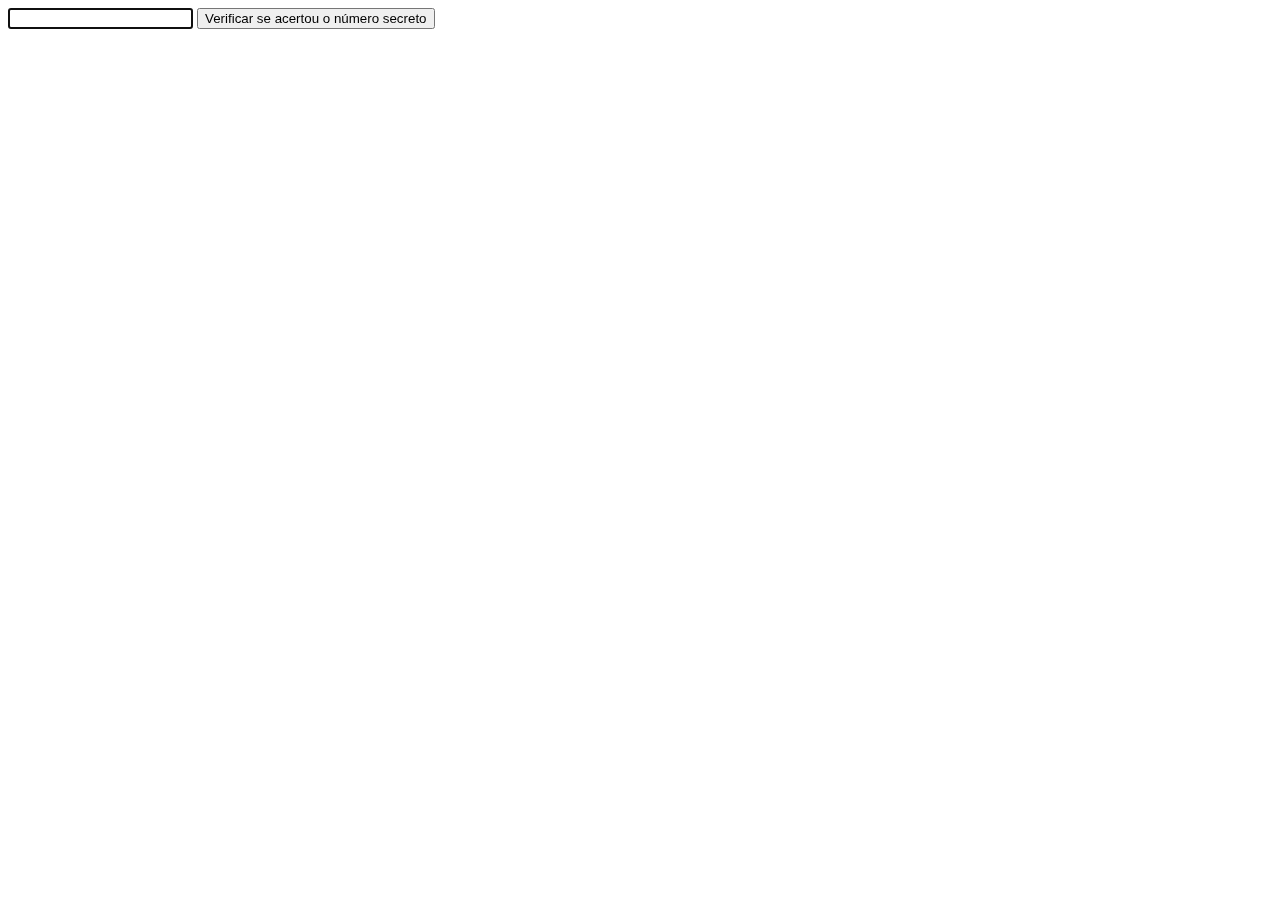
==== versao2.html @ 3cdf0cbf "Feature add v2 - Usabilidade" ====
<!DOCTYPE html>
<html lang="PT-BR">
<head>
    <meta charset="UTF-8">
    <meta http-equiv="X-UA-Compatible" content="IE=edge">
    <meta name="viewport" content="width=device-width, initial-scale=1.0">
    <title>Versão 2 - Advinhação </title>
</head>
<body>
    
<input/>
<button>Verificar se acertou o número secreto</button>

<script>

    var numeroSecreto = Math.round(Math.random() * 10);

    var input = document.querySelector("input");
    //document.querySelector serve para ancorar o unput do html para dentro da sessão de JavaScript 
    input.focus();
    //ao iniciar a pagina já foca na caixa de input

    function verificaPreenchimento(){
        
        if(input.value == numeroSecreto) {
            alert("Você ACERTOU!!!");
        } else{
            alert("Você ERROU!!!");
        }

        input.value = "";
        //reseta o valor da caixa de input 
        input.focus();
        //foca o valor da caixa de input para preencher novamente 
    }
    //essa função verificará o preenchimento do valor do secredo e vai comparar com o número secreto

    var button = document.querySelector("button");
    button.onclick = verificaPreenchimento;
    //document.querySelector ancora o botão do html e o button.onclick executa a função ao clicar

</script>

</body>
</html>
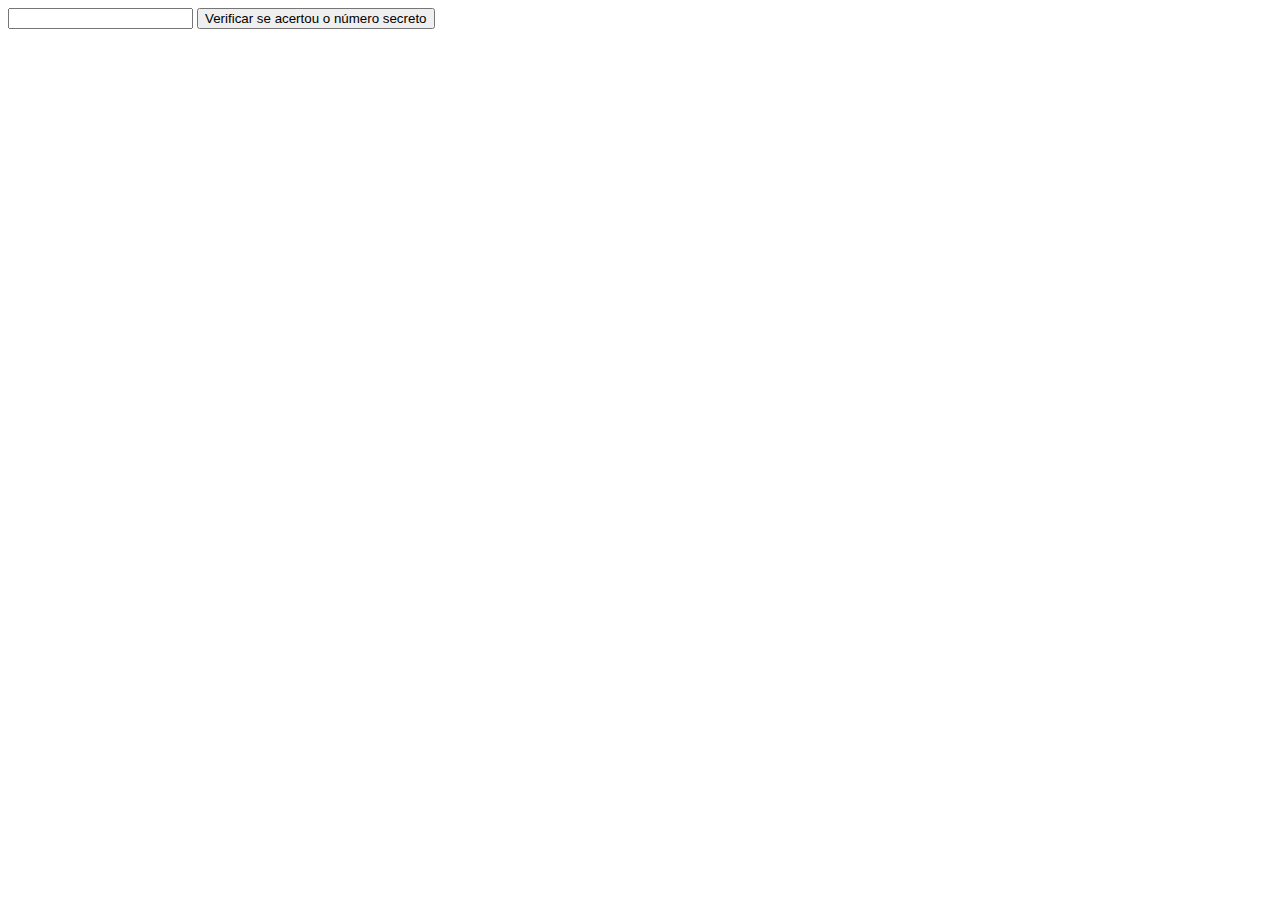
==== commit 36b86d26: "add func" ====
--- a/versao2.html
+++ b/versao2.html
@@ -13,25 +13,71 @@
 
 <script>
 
-    var numeroSecreto = Math.round(Math.random() * 10);
+    function sorteio(){
+        return Math.round(Math.random() * 10);
+    }
 
+    function sorteioNumeros(quantidade){
+        
+        var arrSegredos = [];
+        //array inicia do número 0, var recebe a quantidade de valores dentro do array
+        var numero = 1; 
+        //var numero funciona como o index de um looping
+        while (numero <= quantidade){
+            
+            var numeroAleatorio = sorteio();
+            
+            if(numeroAleatorio !== 0) {
+
+                var achou = false;
+
+                for(var posicao = 0; posicao <= arrSegredos.length; posicao++) {
+
+                    if(arrSegredos[posicao] == numeroAleatorio) {
+                        achou = true;
+                        break;
+                    }
+                }
+
+                if(achou == false) {
+                    arrSegredos.push(sorteio());
+                    numero++;
+                }
+            }
+            
+           
+        }
+
+        return arrSegredos;
+    }
+
+    var numerosSecretos = sorteiaNumeros(4); //dentro do parenteses coloque a quantidade desejada de numeros
+      
     var input = document.querySelector("input");
-    //document.querySelector serve para ancorar o unput do html para dentro da sessão de JavaScript 
+    //document.querySelector serve para ancorar o input do html para dentro da sessão de JavaScript 
     input.focus();
     //ao iniciar a pagina já foca na caixa de input
 
     function verificaPreenchimento(){
         
-        if(input.value == numeroSecreto) {
+        var achouSecredo = false;
+        //boolean para filtrar qual mensagem ele exibirá 
+        for(var index = 0; index<=numerosSecretos.length; index++){
+            //lopping para percorrer todos valores do array, .length retorna a quantidade da variavel dos numeros secretos
+        if(input.value == numerosSecretos[index]) {
             alert("Você ACERTOU!!!");
-        } else{
+            achouSecredo = true;
+            break;
+        } 
+        if(achouSecredo == false){
             alert("Você ERROU!!!");
         }
-
+       
         input.value = "";
         //reseta o valor da caixa de input 
         input.focus();
         //foca o valor da caixa de input para preencher novamente 
+    }
     }
     //essa função verificará o preenchimento do valor do secredo e vai comparar com o número secreto
 
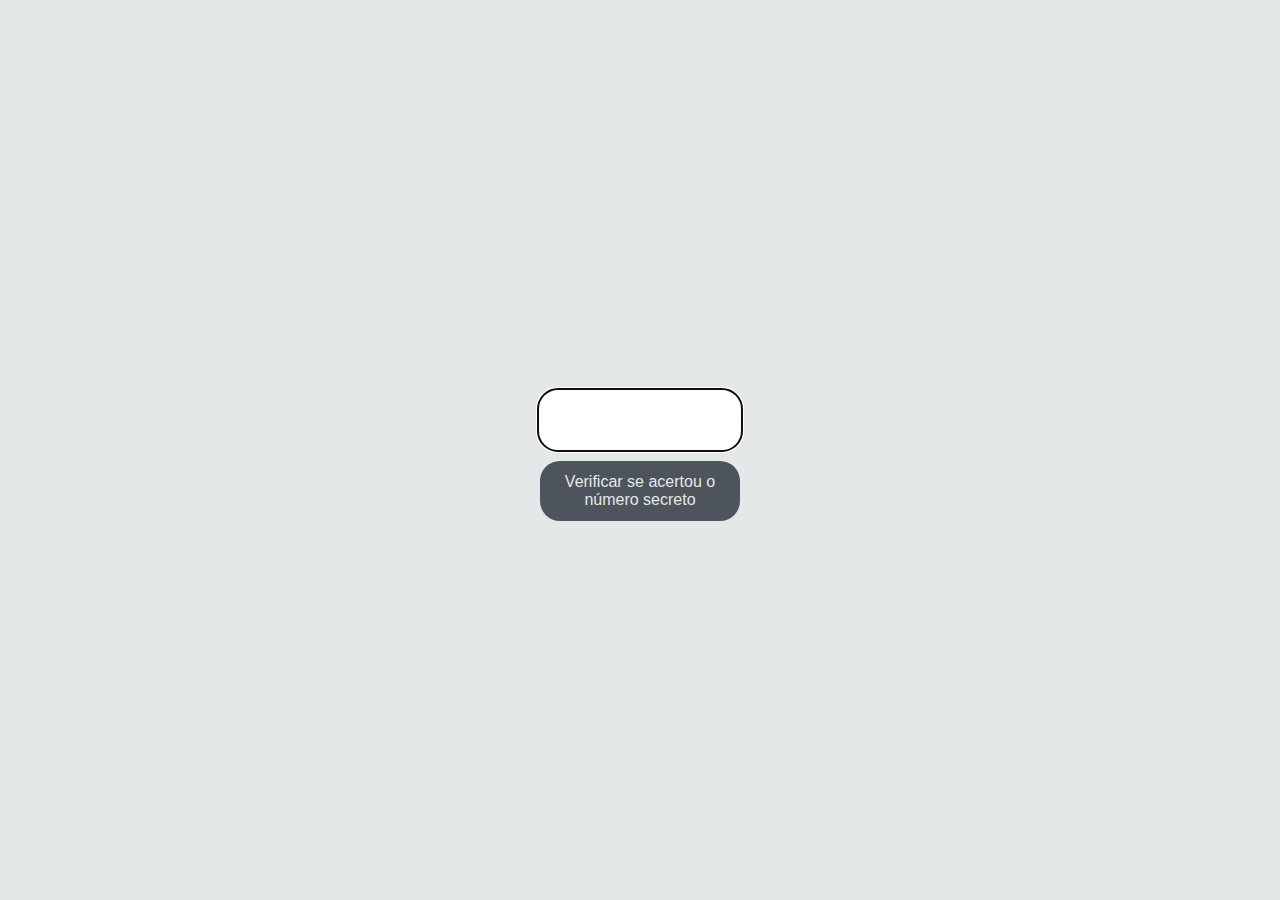
==== commit f9b10a02: "separando labels do código + estilizando" ====
--- a/versao2.html
+++ b/versao2.html
@@ -4,88 +4,16 @@
     <meta charset="UTF-8">
     <meta http-equiv="X-UA-Compatible" content="IE=edge">
     <meta name="viewport" content="width=device-width, initial-scale=1.0">
+    <link rel="stylesheet" href="assets/css/style.css" />
     <title>Versão 2 - Advinhação </title>
 </head>
-<body>
-    
-<input/>
-<button>Verificar se acertou o número secreto</button>
+    <body>
+        <main> 
+            <input/>
+            <button>Verificar se acertou o número secreto</button>
+        </main>
 
-<script>
+        <script src="assets/js/script.js"></script>
 
-    function sorteio(){
-        return Math.round(Math.random() * 10);
-    }
-
-    function sorteioNumeros(quantidade){
-        
-        var arrSegredos = [];
-        //array inicia do número 0, var recebe a quantidade de valores dentro do array
-        var numero = 1; 
-        //var numero funciona como o index de um looping
-        while (numero <= quantidade){
-            
-            var numeroAleatorio = sorteio();
-            
-            if(numeroAleatorio !== 0) {
-
-                var achou = false;
-
-                for(var posicao = 0; posicao <= arrSegredos.length; posicao++) {
-
-                    if(arrSegredos[posicao] == numeroAleatorio) {
-                        achou = true;
-                        break;
-                    }
-                }
-
-                if(achou == false) {
-                    arrSegredos.push(sorteio());
-                    numero++;
-                }
-            }
-            
-           
-        }
-
-        return arrSegredos;
-    }
-
-    var numerosSecretos = sorteiaNumeros(4); //dentro do parenteses coloque a quantidade desejada de numeros
-      
-    var input = document.querySelector("input");
-    //document.querySelector serve para ancorar o input do html para dentro da sessão de JavaScript 
-    input.focus();
-    //ao iniciar a pagina já foca na caixa de input
-
-    function verificaPreenchimento(){
-        
-        var achouSecredo = false;
-        //boolean para filtrar qual mensagem ele exibirá 
-        for(var index = 0; index<=numerosSecretos.length; index++){
-            //lopping para percorrer todos valores do array, .length retorna a quantidade da variavel dos numeros secretos
-        if(input.value == numerosSecretos[index]) {
-            alert("Você ACERTOU!!!");
-            achouSecredo = true;
-            break;
-        } 
-        if(achouSecredo == false){
-            alert("Você ERROU!!!");
-        }
-       
-        input.value = "";
-        //reseta o valor da caixa de input 
-        input.focus();
-        //foca o valor da caixa de input para preencher novamente 
-    }
-    }
-    //essa função verificará o preenchimento do valor do secredo e vai comparar com o número secreto
-
-    var button = document.querySelector("button");
-    button.onclick = verificaPreenchimento;
-    //document.querySelector ancora o botão do html e o button.onclick executa a função ao clicar
-
-</script>
-
-</body>
+    </body>
 </html>--- a/assets/css/style.css
+++ b/assets/css/style.css
@@ -0,0 +1,46 @@
+@import url('https://fonts.googleapis.com/css2?family=Quicksand:wght@300;400;600&display=swap');
+
+body {
+	background-color: #e5e8e8;
+	color: #4e545c;
+	margin: 0;
+	font-family: 'Quicksand';
+}
+
+main {
+	height: 100vh;
+	width: 100%;
+	display: flex;
+	flex-direction: column;
+	align-items: center;
+	justify-content: center;
+}
+
+button {
+	border-radius: 20px;
+	font-size: 1rem;
+	height: 60px;
+	width: 200px;
+	border: none;
+	background-color: #4e545c;
+	color: #e5e8e8;
+	transition: all 0.5s linear;
+}
+
+button:hover {
+	background-color: #000401;
+}
+
+input {
+    border-radius: 20px;
+    border-color: #000000;
+	font-size: 1rem;
+	height: 60px;
+	width: 200px;
+	border: none;
+	background-color: #ffffff;
+	color: #000000;
+	transition: all 0.5s linear;
+    text-align:center;
+    margin:10px;
+}